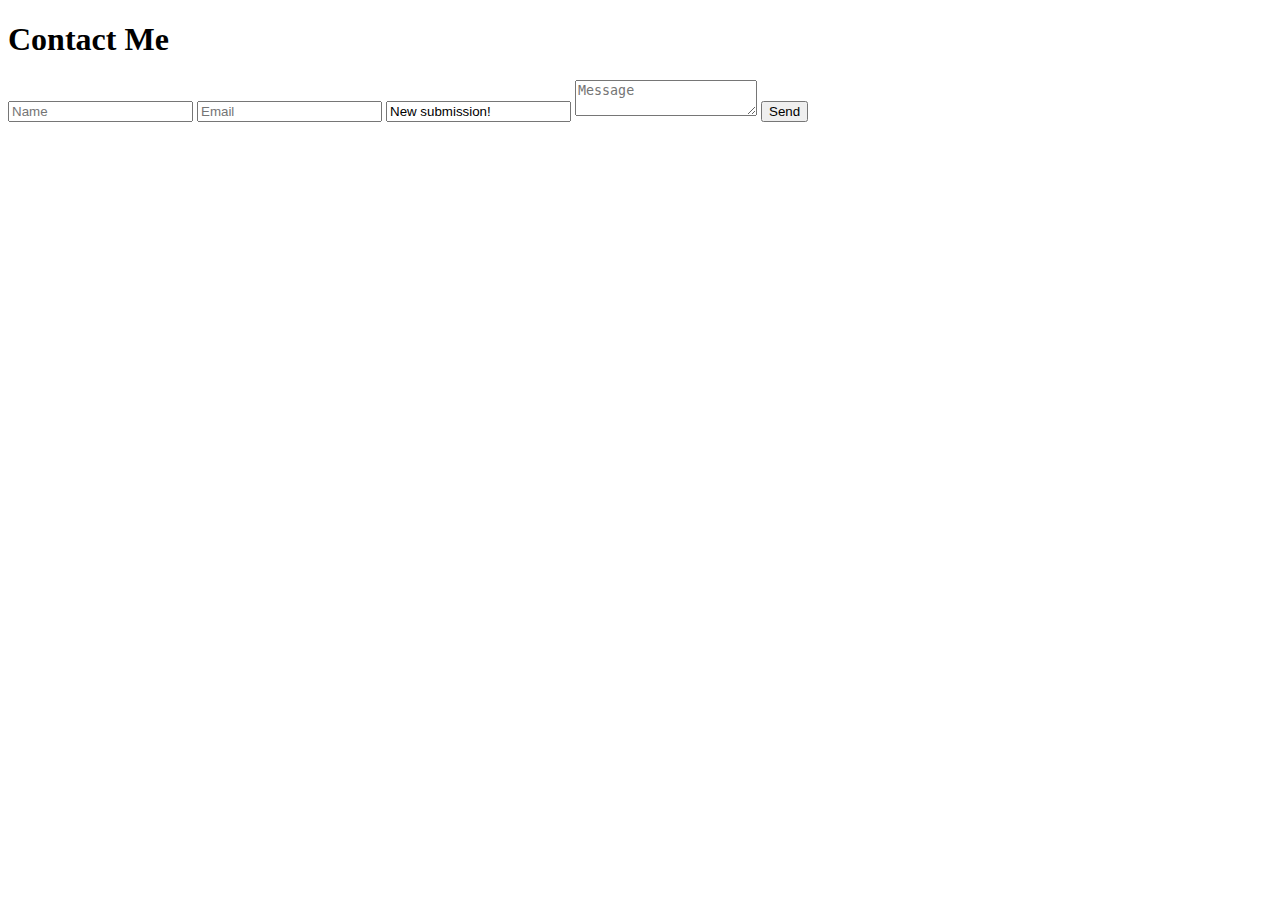
==== contact.html @ 8644bd19 "s" ====
<!DOCTYPE html>
<html>
    <head>
        <meta charset="UTF-8">
        <title>Contact Kuldeep</title>
        <link rel="stylesheet" href="contactStyles.css">
    </head>
    <body>
        
        <div class="contact-box">
            
            <form action="https://formsubmit.co/f1c2daa6861a7fe85a0e78d2b03d1fdb" method="POST"> 
                <h1>Contact Me</h1>
                <input type="text" name="name" class="input-field" placeholder="Name" required>
                <input type="email" name="email" class="input-field" placeholder="Email" required>
                <input type="text" name="_subject" value="New submission!" class="input-field" placeholder="Subject" required>
                <textarea type="text" name="textarea" id="message"class="input-field textarea-field" placeholder="Message"></textarea>
                <button type="submit">Send</button>
            </form>

        </div>

    </body>

</html>
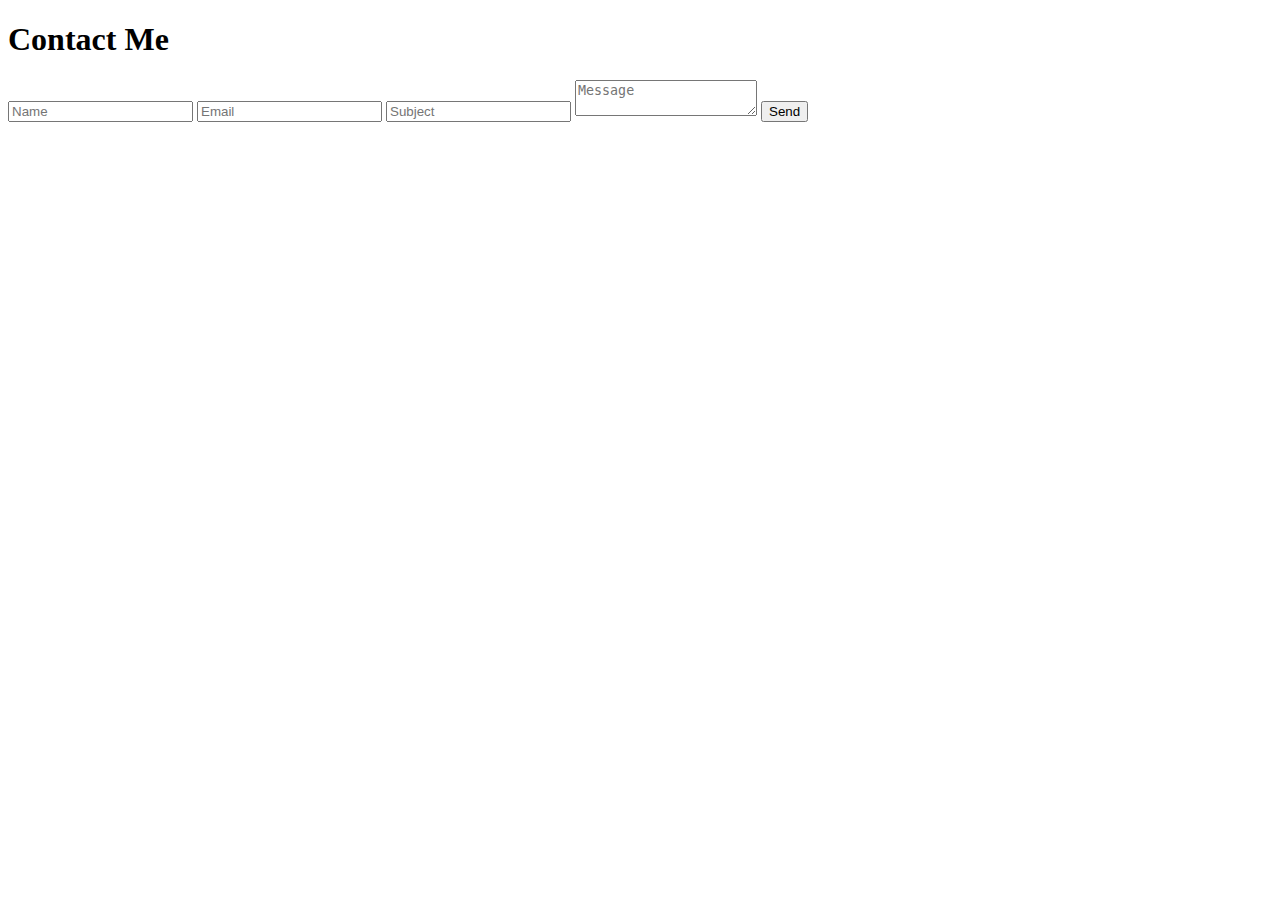
==== commit 091869fb: "lego" ====
--- a/contact.html
+++ b/contact.html
@@ -3,6 +3,7 @@
     <head>
         <meta charset="UTF-8">
         <title>Contact Kuldeep</title>
+        <link rel="icon" type="image/x-icon" href="/images/logo.png">
         <link rel="stylesheet" href="contactStyles.css">
     </head>
     <body>
@@ -11,9 +12,13 @@
             
             <form action="https://formsubmit.co/f1c2daa6861a7fe85a0e78d2b03d1fdb" method="POST"> 
                 <h1>Contact Me</h1>
+                <input type="text" name="_honey" style="display:none">
+                <input type="hidden" name="_captcha" value="false">
+
+                <input type="hidden" name="_next" value="https://kuldp.dev/success.html">
                 <input type="text" name="name" class="input-field" placeholder="Name" required>
                 <input type="email" name="email" class="input-field" placeholder="Email" required>
-                <input type="text" name="_subject" value="New submission!" class="input-field" placeholder="Subject" required>
+                <input type="text" name="_subject" class="input-field" placeholder="Subject" required>
                 <textarea type="text" name="textarea" id="message"class="input-field textarea-field" placeholder="Message"></textarea>
                 <button type="submit">Send</button>
             </form>
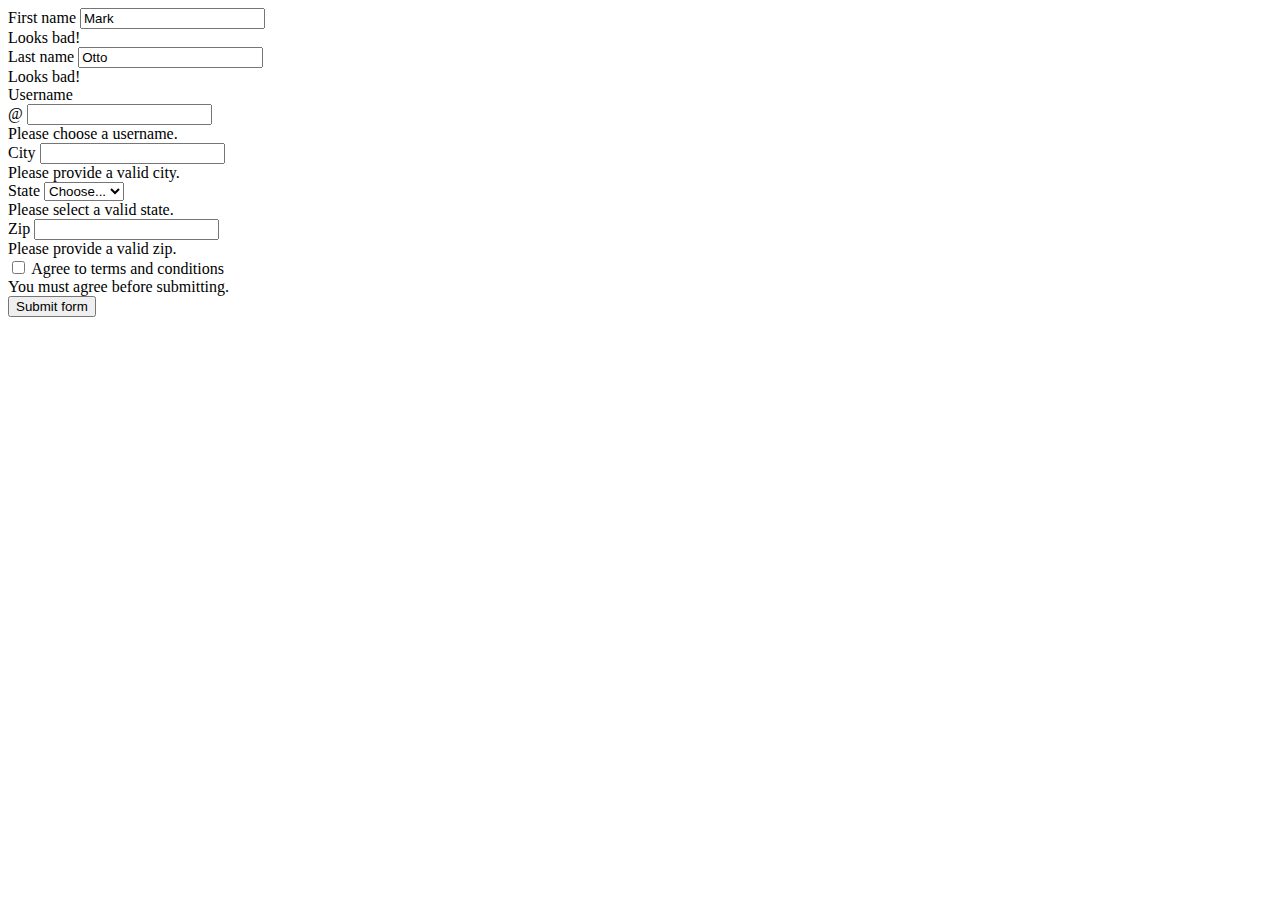
==== commit bb99318d: "validation" ====
--- a/contact.html
+++ b/contact.html
@@ -3,28 +3,101 @@
     <head>
         <meta charset="UTF-8">
         <title>Contact Kuldeep</title>
-        <link rel="icon" type="image/x-icon" href="/images/logo.png">
-        <link rel="stylesheet" href="contactStyles.css">
+        <link href="https://cdn.jsdelivr.net/npm/bootstrap@5.3.0-alpha1/dist/css/bootstrap.min.css" rel="stylesheet" integrity="sha384-GLhlTQ8iRABdZLl6O3oVMWSktQOp6b7In1Zl3/Jr59b6EGGoI1aFkw7cmDA6j6gD" crossorigin="anonymous">
+    <!-- <script defer src="https://cdn.jsdelivr.net/npm/bootstrap@5.0.2/dist/js/bootstrap.bundle.min.js" integrity="sha384-MrcW6ZMFYlzcLA8Nl+NtUVF0sA7MsXsP1UyJoMp4YLEuNSfAP+JcXn/tWtIaxVXM" crossorigin="anonymous"></script> -->
+    
     </head>
-    <body>
+        <body>
         
-        <div class="contact-box">
-            
-            <form action="https://formsubmit.co/f1c2daa6861a7fe85a0e78d2b03d1fdb" method="POST"> 
-                <h1>Contact Me</h1>
-                <input type="text" name="_honey" style="display:none">
-                <input type="hidden" name="_captcha" value="false">
+            <div class="container">
+                <form class="row g-3 needs-validation" novalidate>
+                    <div class="col-md-4">
+                      <label for="validationCustom01" class="form-label">First name</label>
+                      <input type="text" class="form-control" id="validationCustom01" value="Mark" required>
+                      <div class="invalid-feedback">
+                        Looks bad!
+                      </div>
+                    </div>
+                    <div class="col-md-4">
+                      <label for="validationCustom02" class="form-label">Last name</label>
+                      <input type="text" class="form-control" id="validationCustom02" value="Otto" required>
+                      <div class="invalid-feedback">
+                        Looks bad!
+                      </div>
+                    </div>
+                    <div class="col-md-4">
+                      <label for="validationCustomUsername" class="form-label">Username</label>
+                      <div class="input-group has-validation">
+                        <span class="input-group-text" id="inputGroupPrepend">@</span>
+                        <input type="text" class="form-control" id="validationCustomUsername" aria-describedby="inputGroupPrepend" required>
+                        <div class="invalid-feedback">
+                          Please choose a username.
+                        </div>
+                      </div>
+                    </div>
+                    <div class="col-md-6">
+                      <label for="validationCustom03" class="form-label">City</label>
+                      <input type="text" class="form-control" id="validationCustom03" required>
+                      <div class="invalid-feedback">
+                        Please provide a valid city.
+                      </div>
+                    </div>
+                    <div class="col-md-3">
+                      <label for="validationCustom04" class="form-label">State</label>
+                      <select class="form-select" id="validationCustom04" required>
+                        <option selected disabled value="">Choose...</option>
+                        <option>...</option>
+                      </select>
+                      <div class="invalid-feedback">
+                        Please select a valid state.
+                      </div>
+                    </div>
+                    <div class="col-md-3">
+                      <label for="validationCustom05" class="form-label">Zip</label>
+                      <input type="text" class="form-control" id="validationCustom05" required>
+                      <div class="invalid-feedback">
+                        Please provide a valid zip.
+                      </div>
+                    </div>
+                    <div class="col-12">
+                      <div class="form-check">
+                        <input class="form-check-input" type="checkbox" value="" id="invalidCheck" required>
+                        <label class="form-check-label" for="invalidCheck">
+                          Agree to terms and conditions
+                        </label>
+                        <div class="invalid-feedback">
+                          You must agree before submitting.
+                        </div>
+                      </div>
+                    </div>
+                    <div class="col-12">
+                      <button class="btn btn-primary" type="submit">Submit form</button>
+                    </div>
+                  </form>
+            </div>
+            <script>
+                                // Example starter JavaScript for disabling form submissions if there are invalid fields
+                (function () {
+                'use strict'
 
-                <input type="hidden" name="_next" value="https://kuldp.dev/success.html">
-                <input type="text" name="name" class="input-field" placeholder="Name" required>
-                <input type="email" name="email" class="input-field" placeholder="Email" required>
-                <input type="text" name="_subject" class="input-field" placeholder="Subject" required>
-                <textarea type="text" name="textarea" id="message"class="input-field textarea-field" placeholder="Message"></textarea>
-                <button type="submit">Send</button>
-            </form>
+                // Fetch all the forms we want to apply custom Bootstrap validation styles to
+                var forms = document.querySelectorAll('.needs-validation')
 
-        </div>
+                // Loop over them and prevent submission
+                Array.prototype.slice.call(forms)
+                    .forEach(function (form) {
+                    form.addEventListener('submit', function (event) {
+                        if (!form.checkValidity()) {
+                        event.preventDefault()
+                        event.stopPropagation()
+                        }
 
-    </body>
+                        form.classList.add('was-validated')
+                    }, false)
+                    })
+                })()
+            </script>
+        </body>
+        
 
 </html>